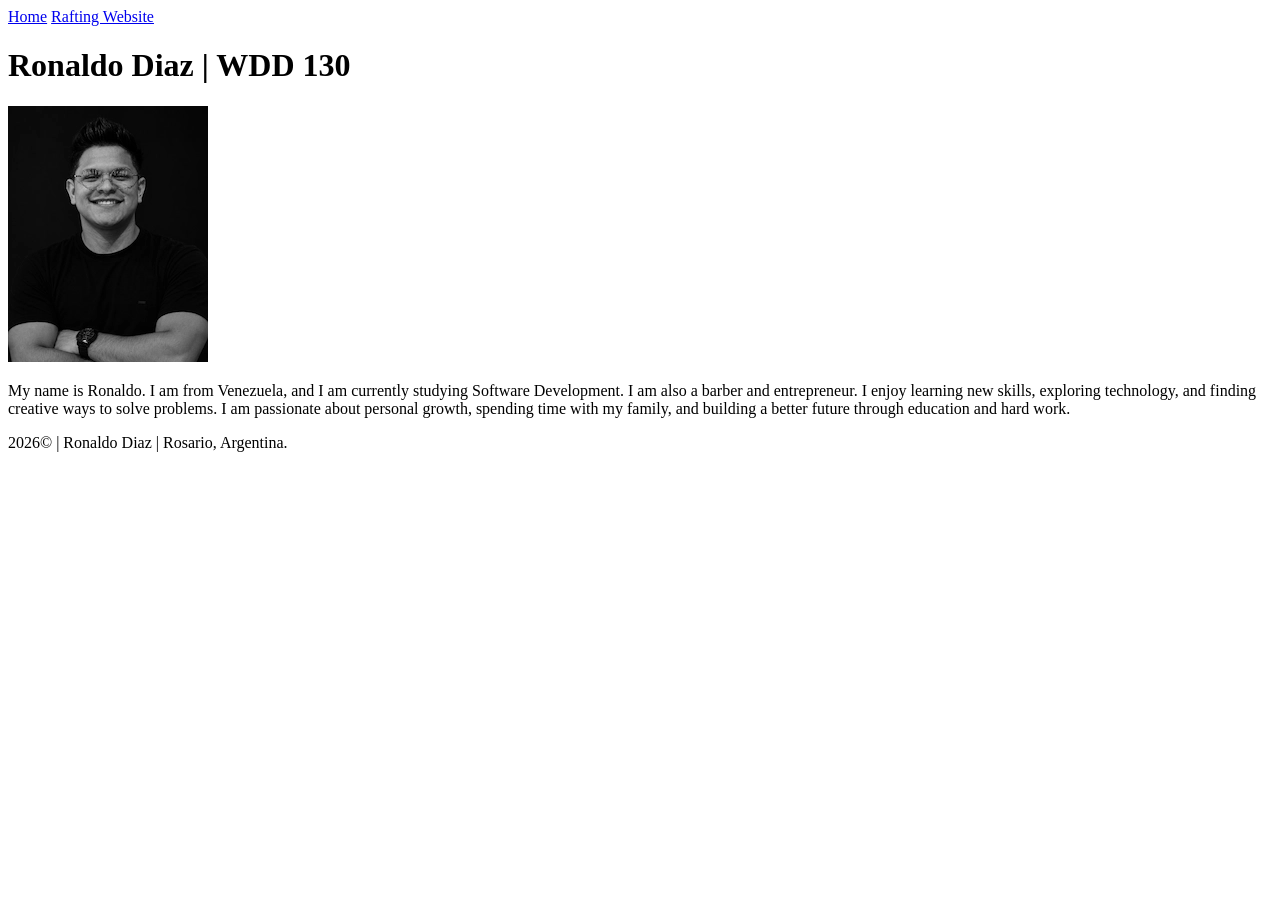
==== index.html @ 877f4307 "w01 personal page" ====
<!DOCTYPE html>
<html lang="en">

<head>
    <meta charset="UTF-8">
    <meta name="viewport" content="width=device-width, initial-scale=1.0">
    <title>Ronaldo Diaz | WDD 130</title>
</head>

<body>
    <header></header>
        <nav>
            <a href="#">Home</a>
            <a href="wwr">Rafting Website</a>
        </nav>
    <main>
        <h1>Ronaldo Diaz | WDD 130</h1>
        <img src="images/profile.webp" alt="Ronaldo Diaz photo black and white" width="200">
        <p>My name is Ronaldo. I am from Venezuela, and I am currently studying Software Development. 
            I am also a barber and entrepreneur. I enjoy learning new skills, exploring technology, and finding creative ways to solve problems. 
            I am passionate about personal growth, spending time with my family, and building a better future through education and hard work.</p>
    </main>
    <footer>
        <p>2026© | Ronaldo Diaz | Rosario, Argentina. </p>
    </footer>
</body>

</html>
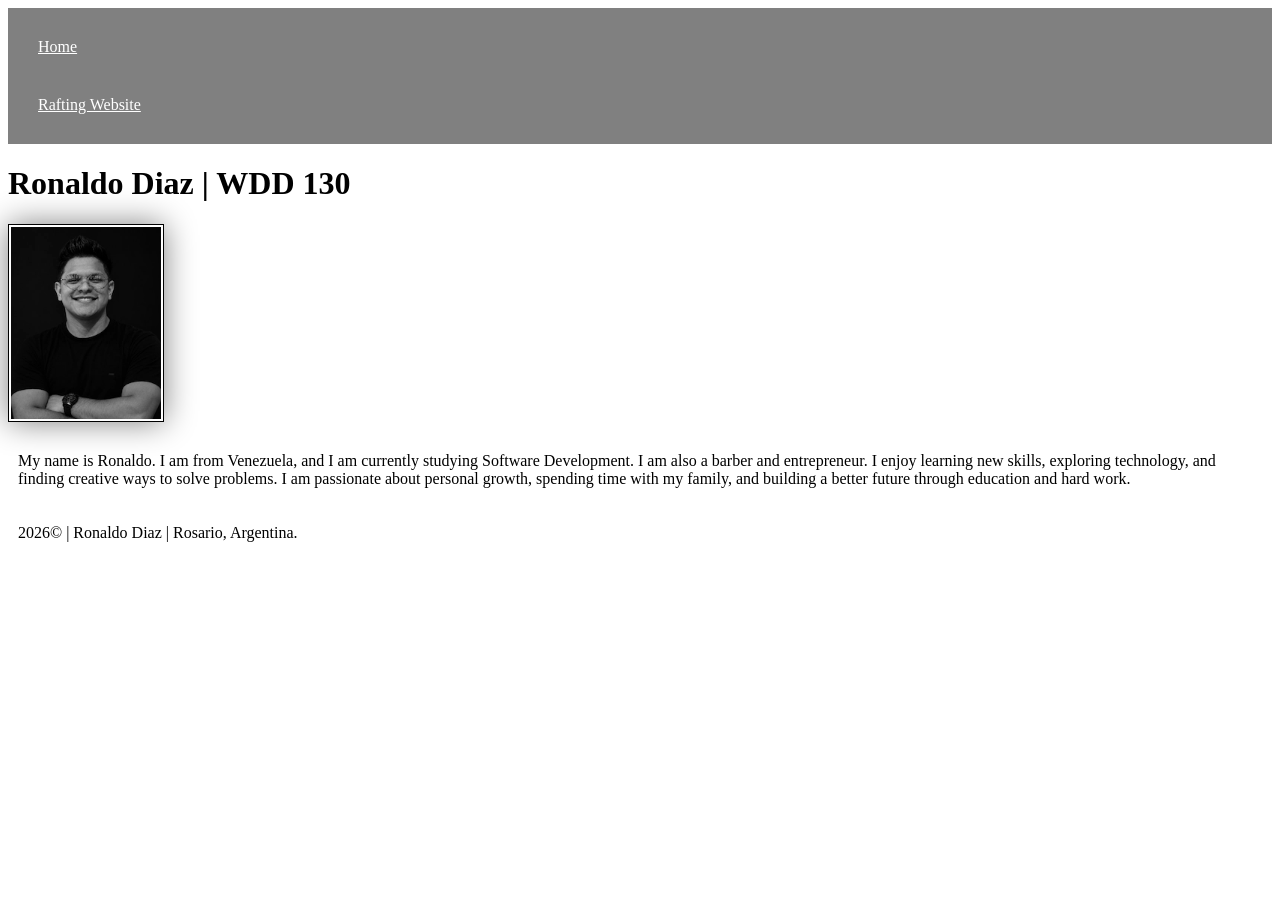
==== commit 6e350aef: "Adding CSS styles to index.html" ====
--- a/index.html
+++ b/index.html
@@ -5,20 +5,20 @@
     <meta charset="UTF-8">
     <meta name="viewport" content="width=device-width, initial-scale=1.0">
     <title>Ronaldo Diaz | WDD 130</title>
+    <link rel="stylesheet" href="styles/styles.css">
 </head>
 
 <body>
-    <header></header>
+    <header>
         <nav>
             <a href="#">Home</a>
-            <a href="wwr">Rafting Website</a>
+            <a href="wwr/">Rafting Website</a>
         </nav>
+    </header>
     <main>
         <h1>Ronaldo Diaz | WDD 130</h1>
-        <img src="images/profile.webp" alt="Ronaldo Diaz photo black and white" width="200">
-        <p>My name is Ronaldo. I am from Venezuela, and I am currently studying Software Development. 
-            I am also a barber and entrepreneur. I enjoy learning new skills, exploring technology, and finding creative ways to solve problems. 
-            I am passionate about personal growth, spending time with my family, and building a better future through education and hard work.</p>
+        <img src="images/profile.webp" alt="My name is Ronaldo Diaz" width="200">
+        <p>My name is Ronaldo. I am from Venezuela, and I am currently studying Software Development. I am also a barber and entrepreneur. I enjoy learning new skills, exploring technology, and finding creative ways to solve problems. I am passionate about personal growth, spending time with my family, and building a better future through education and hard work.</p>
     </main>
     <footer>
         <p>2026© | Ronaldo Diaz | Rosario, Argentina. </p>
--- a/styles/styles.css
+++ b/styles/styles.css
@@ -0,0 +1,22 @@
+nav {
+    background-color: gray;
+    padding: 10px;
+}
+nav a {
+    color: white;
+    display: block;
+    padding: 20px;
+}
+h1 {
+    color: black;
+}
+img {
+    width: 150px;
+    height: auto;
+    border: 1px solid black;
+    padding : 2px;
+    box-shadow: 0 0 30px gray;
+}
+p {
+    padding: 10px;
+}
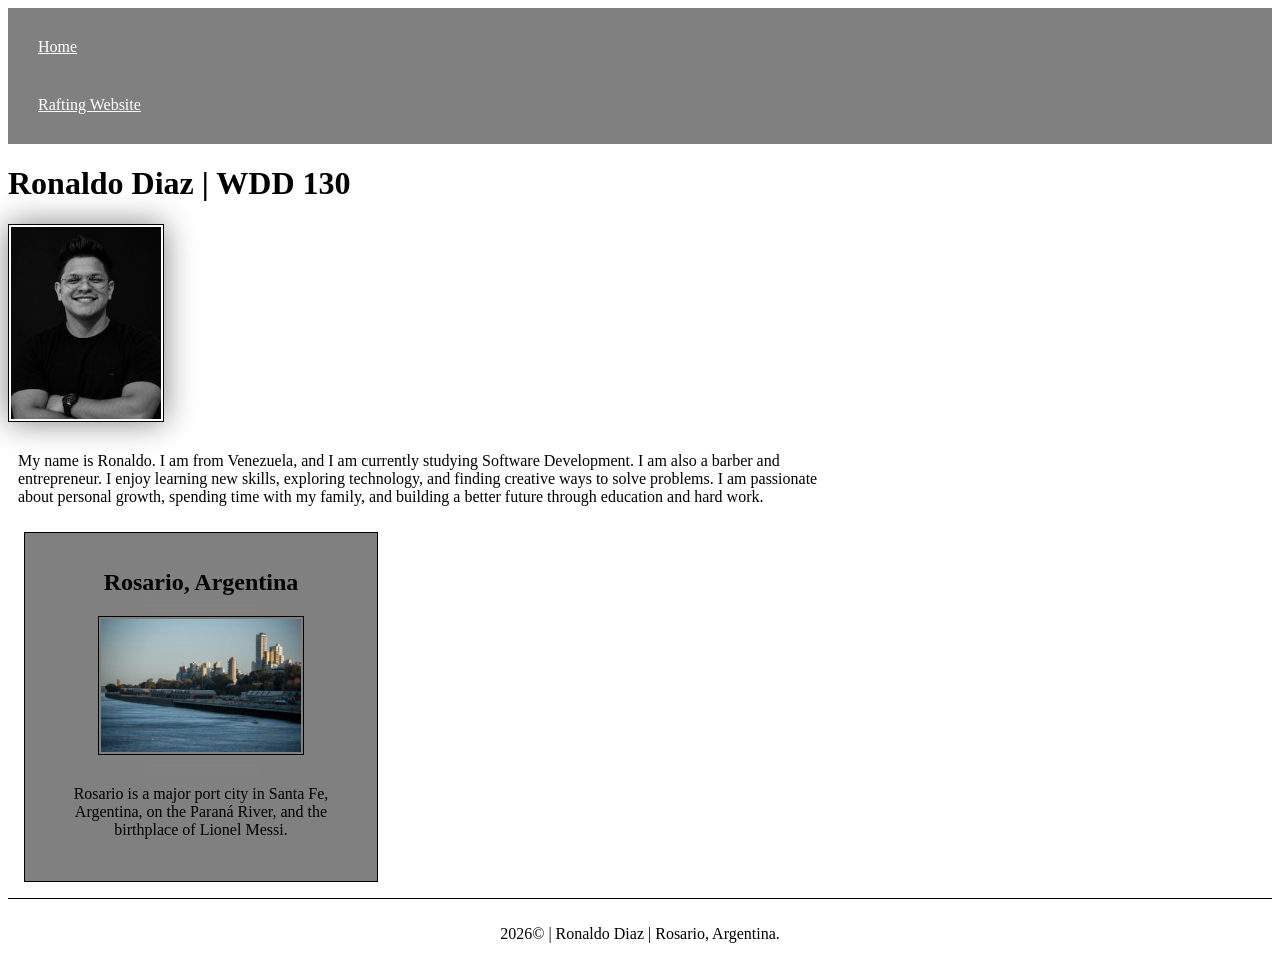
==== commit 66f17d62: "Week 02 assignment" ====
--- a/index.html
+++ b/index.html
@@ -5,7 +5,10 @@
     <meta charset="UTF-8">
     <meta name="viewport" content="width=device-width, initial-scale=1.0">
     <title>Ronaldo Diaz | WDD 130</title>
+    <meta name="description" content="Ronaldo Diaz, WDD130, This page is about me and my lifestyle">
+    <meta name="author" content="Ronaldo Diaz">
     <link rel="stylesheet" href="styles/styles.css">
+
 </head>
 
 <body>
@@ -20,6 +23,11 @@
         <img src="images/profile.webp" alt="My name is Ronaldo Diaz" width="200">
         <p>My name is Ronaldo. I am from Venezuela, and I am currently studying Software Development. I am also a barber and entrepreneur. I enjoy learning new skills, exploring technology, and finding creative ways to solve problems. I am passionate about personal growth, spending time with my family, and building a better future through education and hard work.</p>
     </main>
+    <aside>
+        <h2>Rosario, Argentina</h2>
+        <img src="images/Rosario Argentina Rio Parana.webp" alt="Rosario and Rio Parana" width="2000">
+        <p>Rosario is a major port city in Santa Fe, Argentina, on the Paraná River, and the birthplace of Lionel Messi.</p>
+    </aside>
     <footer>
         <p>2026© | Ronaldo Diaz | Rosario, Argentina. </p>
     </footer>
--- a/styles/styles.css
+++ b/styles/styles.css
@@ -1,5 +1,6 @@
+
 nav {
-    background-color: gray;
+    background-color: #808080;
     padding: 10px;
 }
 nav a {
@@ -7,9 +8,14 @@
     display: block;
     padding: 20px;
 }
-h1 {
-    color: black;
+main {
+    max-width: 840px;
 }
+main img{
+    width: 150px;
+    height: auto;
+}
+p {padding: 0;}
 img {
     width: 150px;
     height: auto;
@@ -17,6 +23,28 @@
     padding : 2px;
     box-shadow: 0 0 30px gray;
 }
+h1 {
+    color: black;
+}
+aside { 
+    width: 20rem;
+    margin: 1rem;
+    border: 1px solid rgb(0 0 0 / 2.0); /* 1️⃣ */
+    padding: 1rem;
+    background-color: #808080;
+    color: #000000;
+    text-align: center;
+}
+aside img {
+    width: 200px;
+    height: auto;
+}
+
 p {
     padding: 10px;
 }
+footer{
+    margin-top: 15px;
+    border-top: 1px solid #000000;
+    text-align: center;
+}
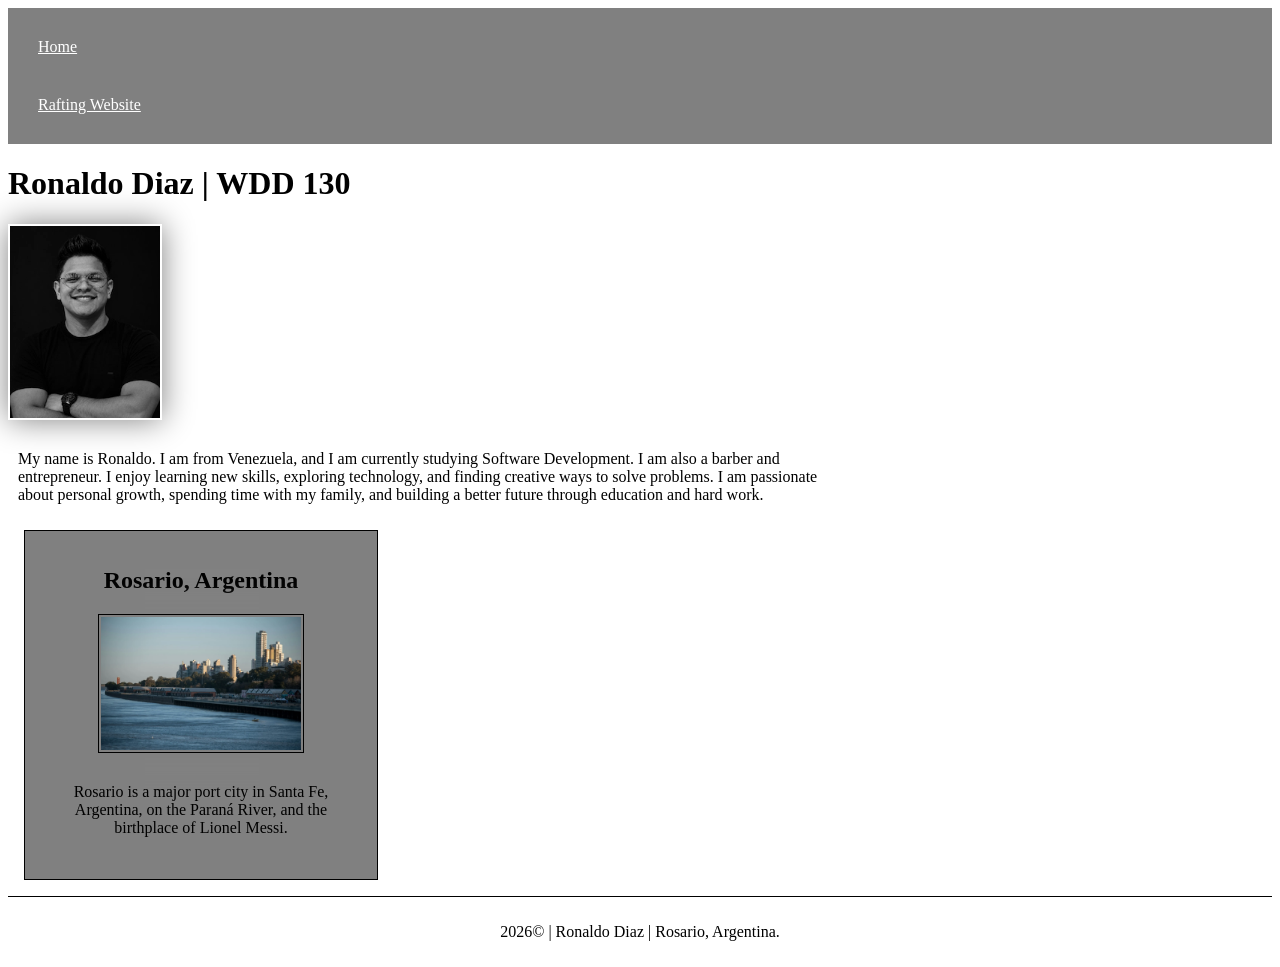
==== commit 7499c65b: "Corrections" ====
--- a/index.html
+++ b/index.html
@@ -25,7 +25,7 @@
     </main>
     <aside>
         <h2>Rosario, Argentina</h2>
-        <img src="images/Rosario Argentina Rio Parana.webp" alt="Rosario and Rio Parana" width="2000">
+        <img src="images/river-of-rosario.webp" alt="Rosario and Rio Parana" width="2000">
         <p>Rosario is a major port city in Santa Fe, Argentina, on the Paraná River, and the birthplace of Lionel Messi.</p>
     </aside>
     <footer>
--- a/styles/styles.css
+++ b/styles/styles.css
@@ -14,6 +14,9 @@
 main img{
     width: 150px;
     height: auto;
+    border: gray;
+    padding: 2px;
+    box-shadow: #000000;
 }
 p {padding: 0;}
 img {
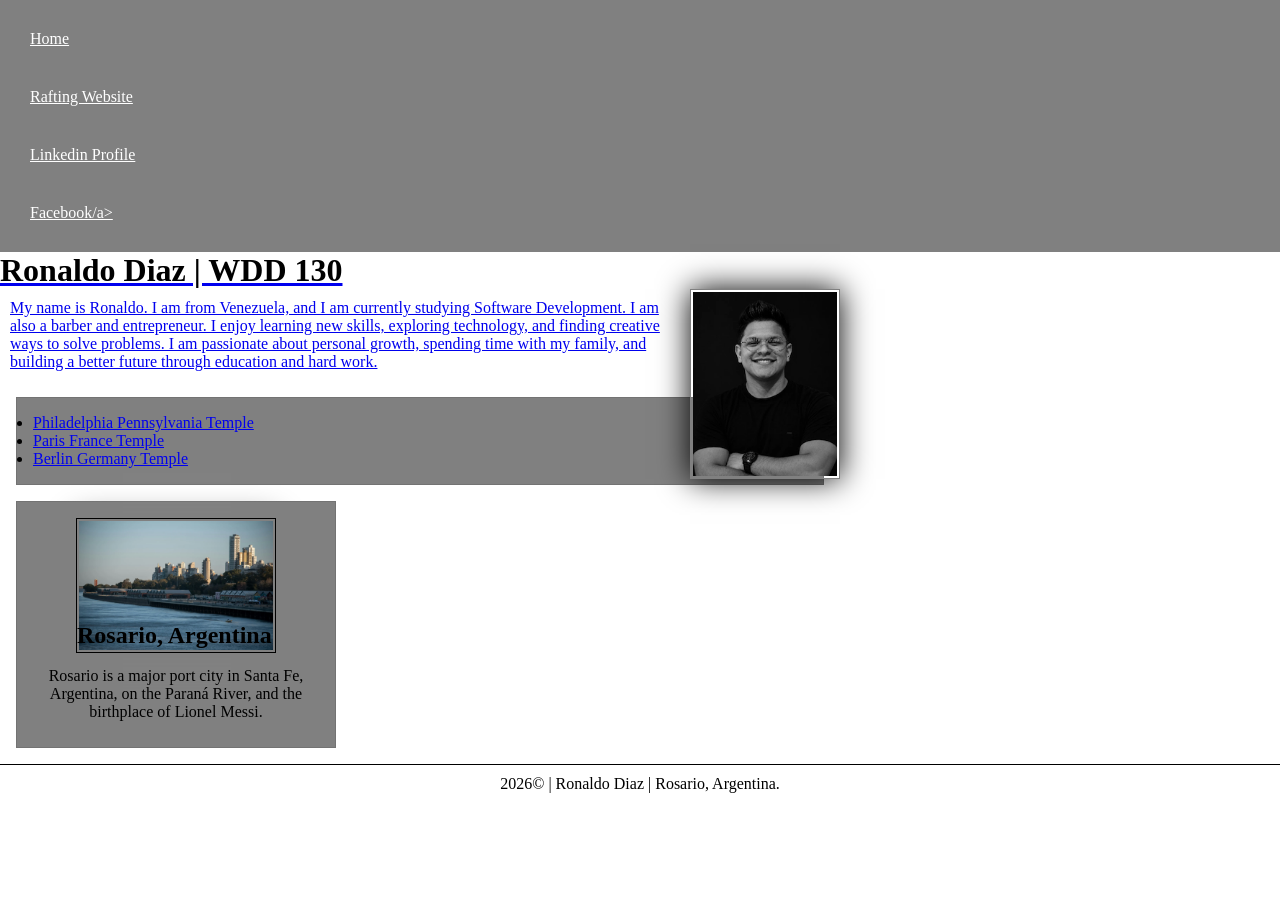
==== commit 81e528db: "Assignment w3" ====
--- a/index.html
+++ b/index.html
@@ -1,3 +1,4 @@
+<!--15 November 2026-->
 <!DOCTYPE html>
 <html lang="en">
 
@@ -16,14 +17,22 @@
         <nav>
             <a href="#">Home</a>
             <a href="wwr/">Rafting Website</a>
+            <a href="https://www.linkedin.com/in/diazronaldo/">Linkedin Profile</a>
+            <a href="https://facebook.com.">Facebook/a>
         </nav>
     </header>
     <main>
         <h1>Ronaldo Diaz | WDD 130</h1>
         <img src="images/profile.webp" alt="My name is Ronaldo Diaz" width="200">
         <p>My name is Ronaldo. I am from Venezuela, and I am currently studying Software Development. I am also a barber and entrepreneur. I enjoy learning new skills, exploring technology, and finding creative ways to solve problems. I am passionate about personal growth, spending time with my family, and building a better future through education and hard work.</p>
+    <ul class="box">
+  <li><a href="https://www.churchofjesuschrist.org/temples/details/philadelphia-pennsylvania-temple" target="_blank" rel="noopener">Philadelphia Pennsylvania Temple</a></li>
+  <li><a href="https://www.churchofjesuschrist.org/temples/details/paris-france-temple" target="_blank" rel="noopener">Paris France Temple</a></li>
+  <li><a href="https://www.churchofjesuschrist.org/temples/details/berlin-germany-temple" target="_blank" rel="noopener">Berlin Germany Temple</a></li>
+    </ul>
+
     </main>
-    <aside>
+    <aside class="box">
         <h2>Rosario, Argentina</h2>
         <img src="images/river-of-rosario.webp" alt="Rosario and Rio Parana" width="2000">
         <p>Rosario is a major port city in Santa Fe, Argentina, on the Paraná River, and the birthplace of Lionel Messi.</p>
--- a/styles/styles.css
+++ b/styles/styles.css
@@ -1,53 +1,79 @@
-
+*{
+    margin: 0; 
+    padding: 0;
+    box-sizing: border-box;
+}
 nav {
     background-color: #808080;
     padding: 10px;
 }
+
 nav a {
     color: white;
     display: block;
     padding: 20px;
 }
+
 main {
     max-width: 840px;
 }
-main img{
+
+main img {
     width: 150px;
     height: auto;
-    border: gray;
+    border: 1px solid gray;
     padding: 2px;
-    box-shadow: #000000;
+    box-shadow: 0 0 30px #000000;
+    float: right;
+    margin: 0 0 1rem 1rem ;
 }
-p {padding: 0;}
+
+p {
+    padding: 0;
+}
+
 img {
     width: 150px;
     height: auto;
     border: 1px solid black;
-    padding : 2px;
+    padding: 2px;
     box-shadow: 0 0 30px gray;
 }
+
 h1 {
     color: black;
 }
-aside { 
+
+aside {
     width: 20rem;
-    margin: 1rem;
-    border: 1px solid rgb(0 0 0 / 2.0); /* 1️⃣ */
-    padding: 1rem;
-    background-color: #808080;
-    color: #000000;
     text-align: center;
+    position: relative;
 }
+
 aside img {
     width: 200px;
     height: auto;
 }
-
+aside h2{
+    position: absolute;
+    top: 120px;
+    left: 60px;
+}
 p {
     padding: 10px;
 }
-footer{
+
+footer {
     margin-top: 15px;
     border-top: 1px solid #000000;
     text-align: center;
+}
+
+/*Class Selectors*/
+.box {
+  margin: 1rem;
+  border: 1px solid rgb(0 0 0 / 10%);
+  padding: 1rem;
+  background-color: gray;
+  color: #000;
 }
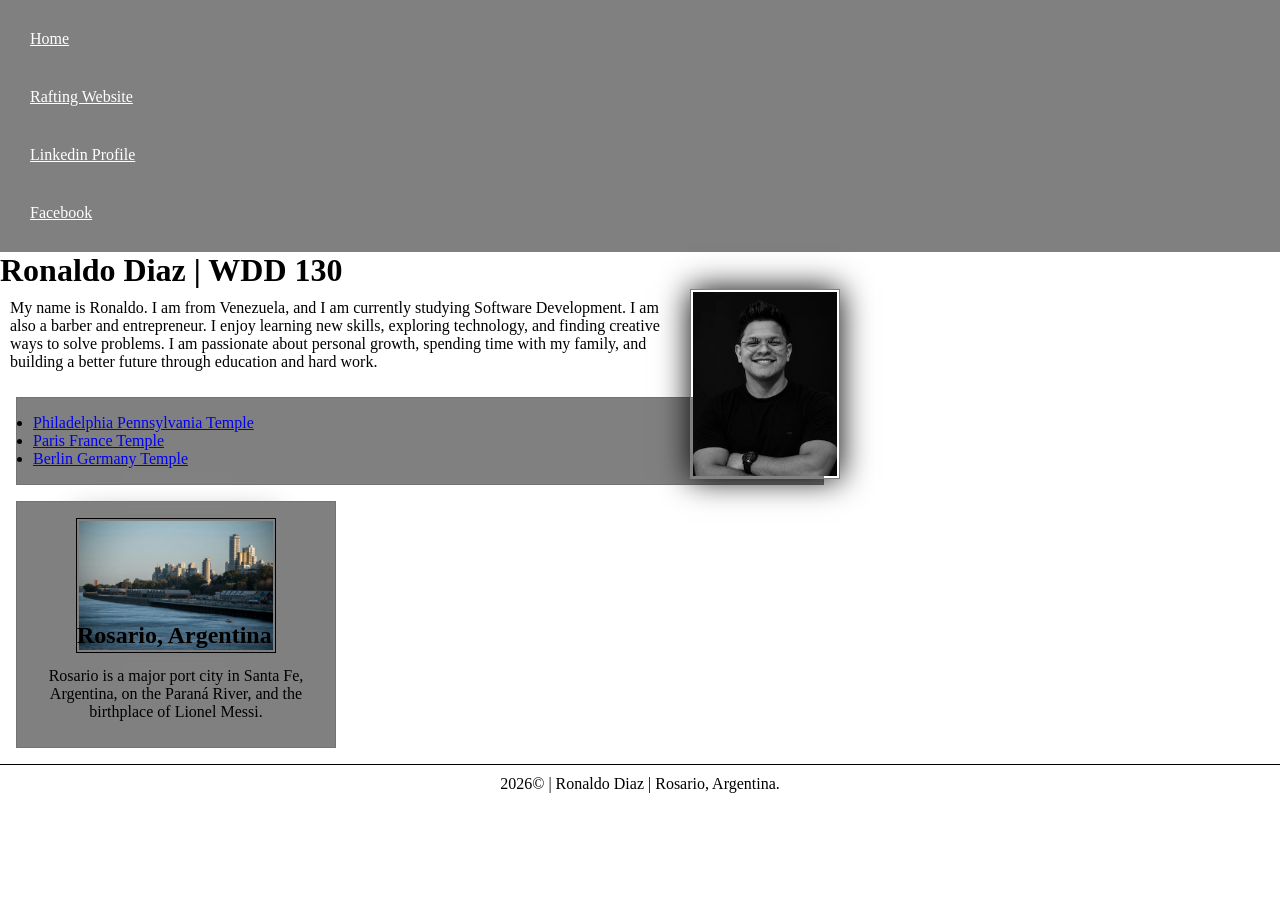
==== commit 1646dec4: "corrections" ====
--- a/index.html
+++ b/index.html
@@ -18,7 +18,7 @@
             <a href="#">Home</a>
             <a href="wwr/">Rafting Website</a>
             <a href="https://www.linkedin.com/in/diazronaldo/">Linkedin Profile</a>
-            <a href="https://facebook.com.">Facebook/a>
+            <a href="https://facebook.com.">Facebook</a>
         </nav>
     </header>
     <main>
